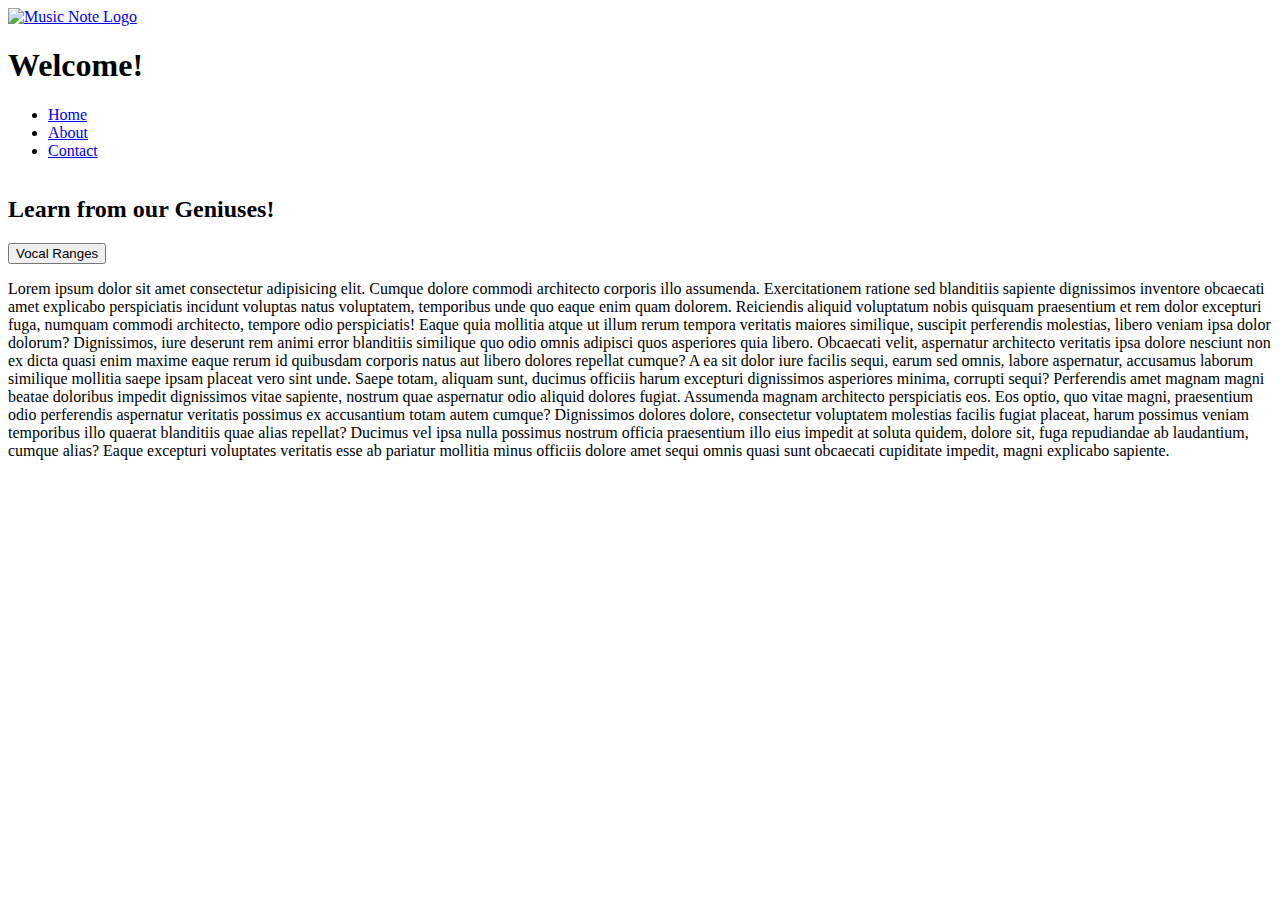
==== index.html @ 86689467 "Updated Directories" ====
<html lang="en">
<head>
    <meta charset="UTF-8">
    <meta http-equiv="X-UA-Compatible" content="IE=edge">
    <meta name="viewport" content="width=device-width, initial-scale=1.0">
    <link rel="stylesheet" href="/Musical-Genius/css/styles.css">
    <title>Document</title>
    <script src="https://kit.fontawesome.com/f580084272.js" crossorigin="anonymous"></script>
</head>
<body>
<nav>
    <div class="logo">
    <a href="#"><img src="/Musical-Genius/img/logo.png" alt="Music Note Logo"></a>
    </div>
        <h1 class="header">Welcome!</h1>
    <ul>
        <section>
            <li class="a"><a href="index.html">Home</a></li>
            <li class="b"><a href="about.html">About</a></li>
            <li class="c"><a href="contact.html">Contact</a></li>
        </section>
    </ul>
</nav>
    <img class="hero" src="/Musical-Genius/img/background.jpg" alt="">
    <h2>Learn from our Geniuses!</h2>
    <div class="Flex">
        <a href="oral.html"><button class="B1">Vocal Ranges</button></a>
    </div>
    <p>
        Lorem ipsum dolor sit amet consectetur adipisicing elit. Cumque dolore commodi architecto corporis illo assumenda. Exercitationem ratione sed blanditiis sapiente dignissimos inventore obcaecati amet explicabo perspiciatis incidunt voluptas natus voluptatem, temporibus unde quo eaque enim quam dolorem. Reiciendis aliquid voluptatum nobis quisquam praesentium et rem dolor excepturi fuga, numquam commodi architecto, tempore odio perspiciatis! Eaque quia mollitia atque ut illum rerum tempora veritatis maiores similique, suscipit perferendis molestias, libero veniam ipsa dolor dolorum? Dignissimos, iure deserunt rem animi error blanditiis similique quo odio omnis adipisci quos asperiores quia libero. Obcaecati velit, aspernatur architecto veritatis ipsa dolore nesciunt non ex dicta quasi enim maxime eaque rerum id quibusdam corporis natus aut libero dolores repellat cumque? A ea sit dolor iure facilis sequi, earum sed omnis, labore aspernatur, accusamus laborum similique mollitia saepe ipsam placeat vero sint unde. Saepe totam, aliquam sunt, ducimus officiis harum excepturi dignissimos asperiores minima, corrupti sequi? Perferendis amet magnam magni beatae doloribus impedit dignissimos vitae sapiente, nostrum quae aspernatur odio aliquid dolores fugiat. Assumenda magnam architecto perspiciatis eos. Eos optio, quo vitae magni, praesentium odio perferendis aspernatur veritatis possimus ex accusantium totam autem cumque? Dignissimos dolores dolore, consectetur voluptatem molestias facilis fugiat placeat, harum possimus veniam temporibus illo quaerat blanditiis quae alias repellat? Ducimus vel ipsa nulla possimus nostrum officia praesentium illo eius impedit at soluta quidem, dolore sit, fuga repudiandae ab laudantium, cumque alias? Eaque excepturi voluptates veritatis esse ab pariatur mollitia minus officiis dolore amet sequi omnis quasi sunt obcaecati cupiditate impedit, magni explicabo sapiente.
    </p>
    <footer>
        <a href="https://www.facebook.com"><i class="fab fa-facebook-square"></i></a>
        <a href="https://www.instagram.com"><i class="fab fa-instagram-square"></i></a>
    </footer>
</body>
</html>
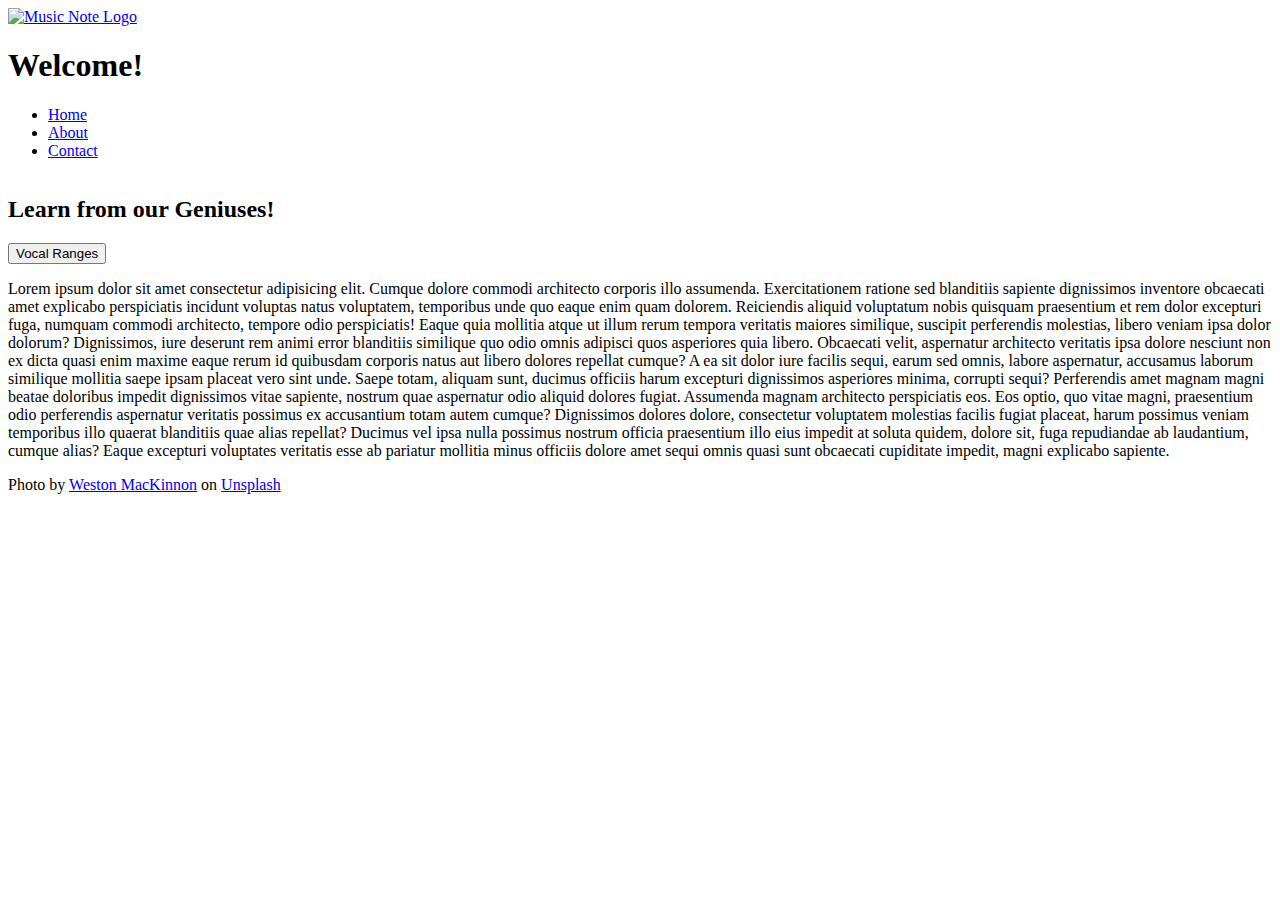
==== commit bbba790e: "Updated footer" ====
--- a/index.html
+++ b/index.html
@@ -4,13 +4,13 @@
     <meta http-equiv="X-UA-Compatible" content="IE=edge">
     <meta name="viewport" content="width=device-width, initial-scale=1.0">
     <link rel="stylesheet" href="/Musical-Genius/css/styles.css">
-    <title>Document</title>
+    <title>Genius school for Geniuses</title>
     <script src="https://kit.fontawesome.com/f580084272.js" crossorigin="anonymous"></script>
 </head>
 <body>
 <nav>
     <div class="logo">
-    <a href="#"><img src="/Musical-Genius/img/logo.png" alt="Music Note Logo"></a>
+    <a href="index.html"><img src="/Musical-Genius/img/logo.png" alt="Music Note Logo"></a>
     </div>
         <h1 class="header">Welcome!</h1>
     <ul>
@@ -24,7 +24,7 @@
     <img class="hero" src="/Musical-Genius/img/background.jpg" alt="">
     <h2>Learn from our Geniuses!</h2>
     <div class="Flex">
-        <a href="oral.html"><button class="B1">Vocal Ranges</button></a>
+        <a href="range.html"><button class="B1">Vocal Ranges</button></a>
     </div>
     <p>
         Lorem ipsum dolor sit amet consectetur adipisicing elit. Cumque dolore commodi architecto corporis illo assumenda. Exercitationem ratione sed blanditiis sapiente dignissimos inventore obcaecati amet explicabo perspiciatis incidunt voluptas natus voluptatem, temporibus unde quo eaque enim quam dolorem. Reiciendis aliquid voluptatum nobis quisquam praesentium et rem dolor excepturi fuga, numquam commodi architecto, tempore odio perspiciatis! Eaque quia mollitia atque ut illum rerum tempora veritatis maiores similique, suscipit perferendis molestias, libero veniam ipsa dolor dolorum? Dignissimos, iure deserunt rem animi error blanditiis similique quo odio omnis adipisci quos asperiores quia libero. Obcaecati velit, aspernatur architecto veritatis ipsa dolore nesciunt non ex dicta quasi enim maxime eaque rerum id quibusdam corporis natus aut libero dolores repellat cumque? A ea sit dolor iure facilis sequi, earum sed omnis, labore aspernatur, accusamus laborum similique mollitia saepe ipsam placeat vero sint unde. Saepe totam, aliquam sunt, ducimus officiis harum excepturi dignissimos asperiores minima, corrupti sequi? Perferendis amet magnam magni beatae doloribus impedit dignissimos vitae sapiente, nostrum quae aspernatur odio aliquid dolores fugiat. Assumenda magnam architecto perspiciatis eos. Eos optio, quo vitae magni, praesentium odio perferendis aspernatur veritatis possimus ex accusantium totam autem cumque? Dignissimos dolores dolore, consectetur voluptatem molestias facilis fugiat placeat, harum possimus veniam temporibus illo quaerat blanditiis quae alias repellat? Ducimus vel ipsa nulla possimus nostrum officia praesentium illo eius impedit at soluta quidem, dolore sit, fuga repudiandae ab laudantium, cumque alias? Eaque excepturi voluptates veritatis esse ab pariatur mollitia minus officiis dolore amet sequi omnis quasi sunt obcaecati cupiditate impedit, magni explicabo sapiente.
@@ -32,6 +32,7 @@
     <footer>
         <a href="https://www.facebook.com"><i class="fab fa-facebook-square"></i></a>
         <a href="https://www.instagram.com"><i class="fab fa-instagram-square"></i></a>
+        <p class="footp">Photo by <a href="https://unsplash.com/@betteratf8?utm_source=unsplash&utm_medium=referral&utm_content=creditCopyText">Weston MacKinnon</a> on <a href="https://unsplash.com/s/photos/music?utm_source=unsplash&utm_medium=referral&utm_content=creditCopyText">Unsplash</a></p>
     </footer>
 </body>
 </html>
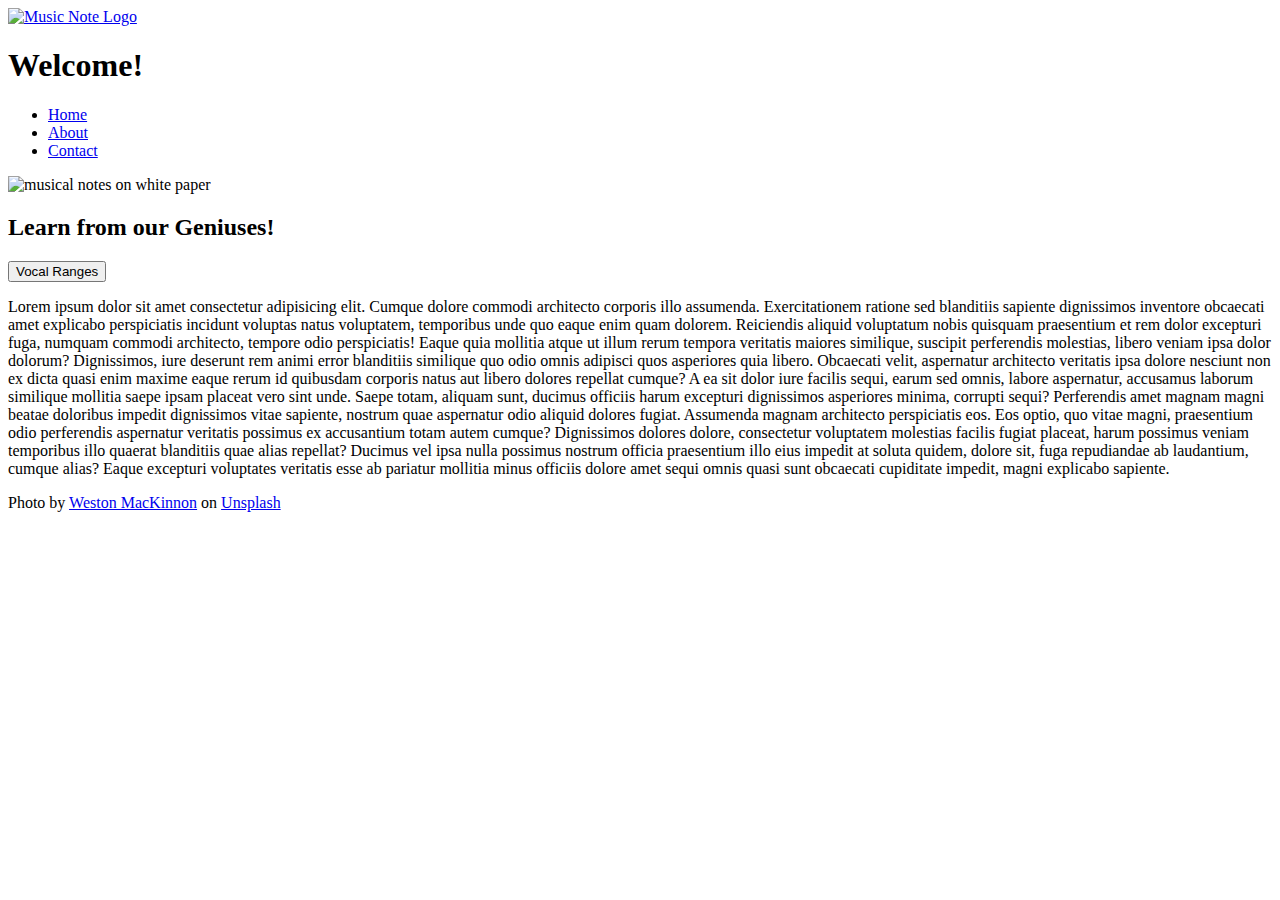
==== commit 62c0a667: "Updated alt tag for hero image" ====
--- a/index.html
+++ b/index.html
@@ -21,7 +21,7 @@
         </section>
     </ul>
 </nav>
-    <img class="hero" src="/Musical-Genius/img/background.jpg" alt="">
+    <img class="hero" src="/Musical-Genius/img/background.jpg" alt="musical notes on white paper">
     <h2>Learn from our Geniuses!</h2>
     <div class="Flex">
         <a href="range.html"><button class="B1">Vocal Ranges</button></a>
